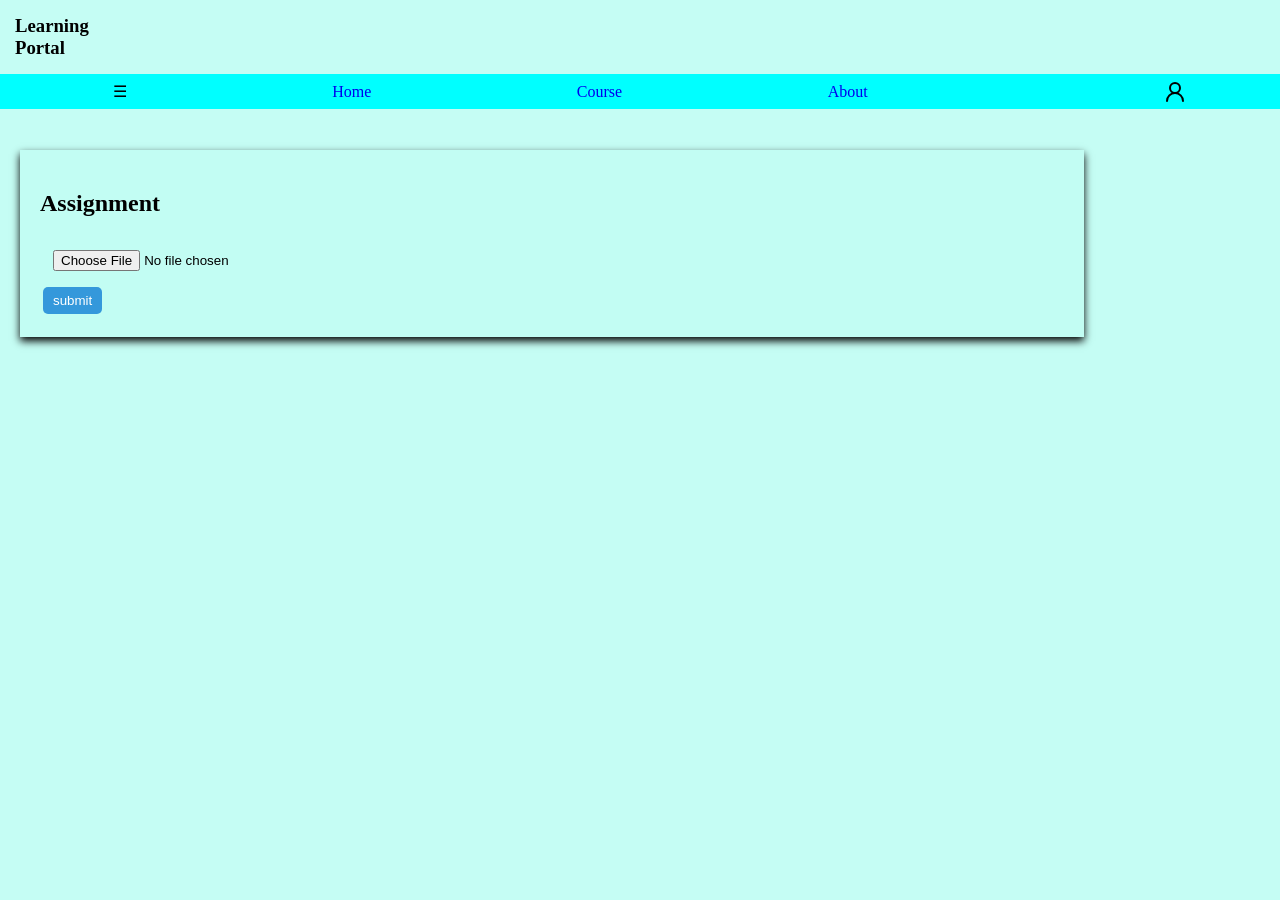
==== assignment.html @ 6fa9c071 "Add files via upload" ====
<!DOCRYPE html>
<html lang="en">
<head>
<meta charset="UTF-8">
<meta name="viewport" content="width=device-width, initial-scale=1.0">
<title>assignment</title>
<link rel="stylesheet" href="style.css">
</head>
<body>
<header>
<h3 class="portal">Learning <br>Portal </h3>

<nav>
<a id="hamburger" onclick="hamburger()">&#9776;</a>
<a href="home.html">Home</a>
<a href="course.html">Course</a>
<a href="about.html">About</a>
<h4 title="profile" onclick="profile()"><svg xmlns="http://www.w3.org/2000/svg" width="24" height="24" viewBox="0 0 24
24" title="profile"><g fill="none" stroke="currentColor" stroke-linecap="round"
stroke-linejoin="round" stroke-width="2"><circle cx="12" cy="8" r="5"/><path
d="M20 21a8 8 0 0 0-16 0"/></g></svg></h4>
</nav>

<div id="options">
<a href="Quiz.html">Quiz</a>
<a href="assignment.html">Assignment</a>
<a href="dashboard.html">Dashboard</a>
<a href="about.html">About</a>
<a href="Contact.html">Contact</a>
</div>
<div id="profile-options">
  <a href="profile.html">Profile</a>
  <a href="logout.html">Logout</a>
  <a href="login.html">Login</a>
</div>
</header>

  <section class="container">
    
  <h2>Assignment</h2>  
  <input type="file" id="input"><br>
  <button type="submit" onclick="submit()">submit</button>
  </section>
</body>
<script src="script.js"></script>
</html>
---- style.css ----
/* Mobile (Default) */
.html-container{
    display: flex;
    overflow-x: auto;
    gap: 20px;
}

.div1{
    min-width: 280px;
}

/* Laptop/Desktop */
@media screen and (min-width: 768px){

    .html-container{
        display: flex;
        flex-wrap: wrap;
        justify-content: center;
        overflow: hidden;
    }

    .div1{
        width: 300px;
    }

    .container{
        width: 80%;
        margin: auto;
    } 
    nav { justify-content:space-around ;
    }
}

body{margin: 0%;
padding-top:0%;
background: rgba(194,253,244,0.944);

}
nav{ 
  display: flex;
  background-color: aqua;
  gap: 20px;
  padding-left: 20px;
  text-align: center;
  align-items: center;
  height: 35px;
  
}
header{background-image: url('IMG_20260701_081006.jpg');
  background-size:cover; 
  background-position:center; 
  background-repeat: no-repeat;
  position: fixed;
  top: 0;
  left: 0;
    width: 100%;
    height: 100px;
}
header h3{margin: 0%;
padding: 15px;
}
nav a{
cursor: pointer;
text-decoration:none;

}
#options{
    position: fixed;
    top: 110px;      
    left: -220px;   
    width: 150px;
    background: rgb(86,231,227);
    transition: 0.3s;
    z-index: 100;
    margin-left:1px
}

#options.show{
    left: 0;
}

#options a{
    display: block;
    padding: 12px;
    border-bottom: 2px solid black;
    border-bottom-left-radius: 5px;
    text-decoration: none;
    color: black;
    margin: 0;
    width: auto;
    position: static;   
}
#profile-options{
    position: fixed;
    top: 110px;     
    right: -220px;    
    width: 150px;
    background: rgb(86,231,227);
    transition: 0.3s;
    z-index: 100;
    margin-right:2px
}

#profile-options.show{
    right: 0;
}

#profile-options a{
    display: block;
    padding: 12px;
    border-bottom: 2px solid black;
    border-bottom-right-radius: 5px;
    text-decoration: none;
    color: black;
    margin: 0;
    width: auto;
    position: static;   /* fixed తీసేయండి */
}
h4{padding-left: 90px;}
h3{text-align: leftr;
  align-items: center;
}
.container{
  display:block;
  box-shadow: 0 4px 8px rgb(0,0,0,2);
  margin: 20px;
  background: rgba(194,253,244,0.944);
  padding: 20px;
  margin-top: 150px;
}

.div{background: white;
border:1px solid black;
border-radius:5px;
  flex: 0 0 300px;
  min-height: 400px;
  align-items: flex-start;
  box-sizing: border-box;
   padding-left:20px;
}
.heading{text-align: center;
font-size: 30px;
}
.h3{text-align: left;
  padding-left:5px;
  overflow: auto;
}
.h4{text-align: left;
  padding-left:20px;
}

html{
  scroll-behavior: smooth;
}
hr{margin-top: 50px;}
.explore{margin: 20px;
  box-shadow: 0 4px 8px rgb(0,0,0,2);
  margin-top: 50px;
}
.html-container{
  display: flex;
  gap: 2px;
  overflow-x: auto;
  align-items: flex-start;
}

.div1{
  flex: 0 0 250px;
  min-height: 400px;
  padding: 20px;
  border: 1px solid #4f5052;
  border-radius: 10px;
  background: white;
  box-sizing: border-box;
  margin:5px;
}
button a{text-decoration:none;
  color: black;
}
img{width:250px;
height: 150px;}
.html1{width:50px;
height: 50px;
}
button {
padding: 6px 10px;
border: none;
border-radius: 5px;
cursor: pointer;
margin: 3px;
background: #3498db;
color: white;
}
button:hover {
opacity: 0.9;
}
input {
width: 50%;
padding: 8px;
margin:5px;
}
.button{padding: 6px 10px;
border: none;
border-radius: 5px;
cursor: pointer;
margin: 3px;
background: #3498db;
}
.quiz{width:30px;
padding: 8px;
margin:5px;
}
 .quiz-p{text-align: right;
 align-items: center;
   background: #f07058;
   width:75px;
   align-items: right;
 }

 footer{background:#23b3c3;}
 
.footer{ border:1px solid black;
   margin-bottom: 25px;
   padding-left: 10px;
   margin-top: 25px;
   background: white;
 }
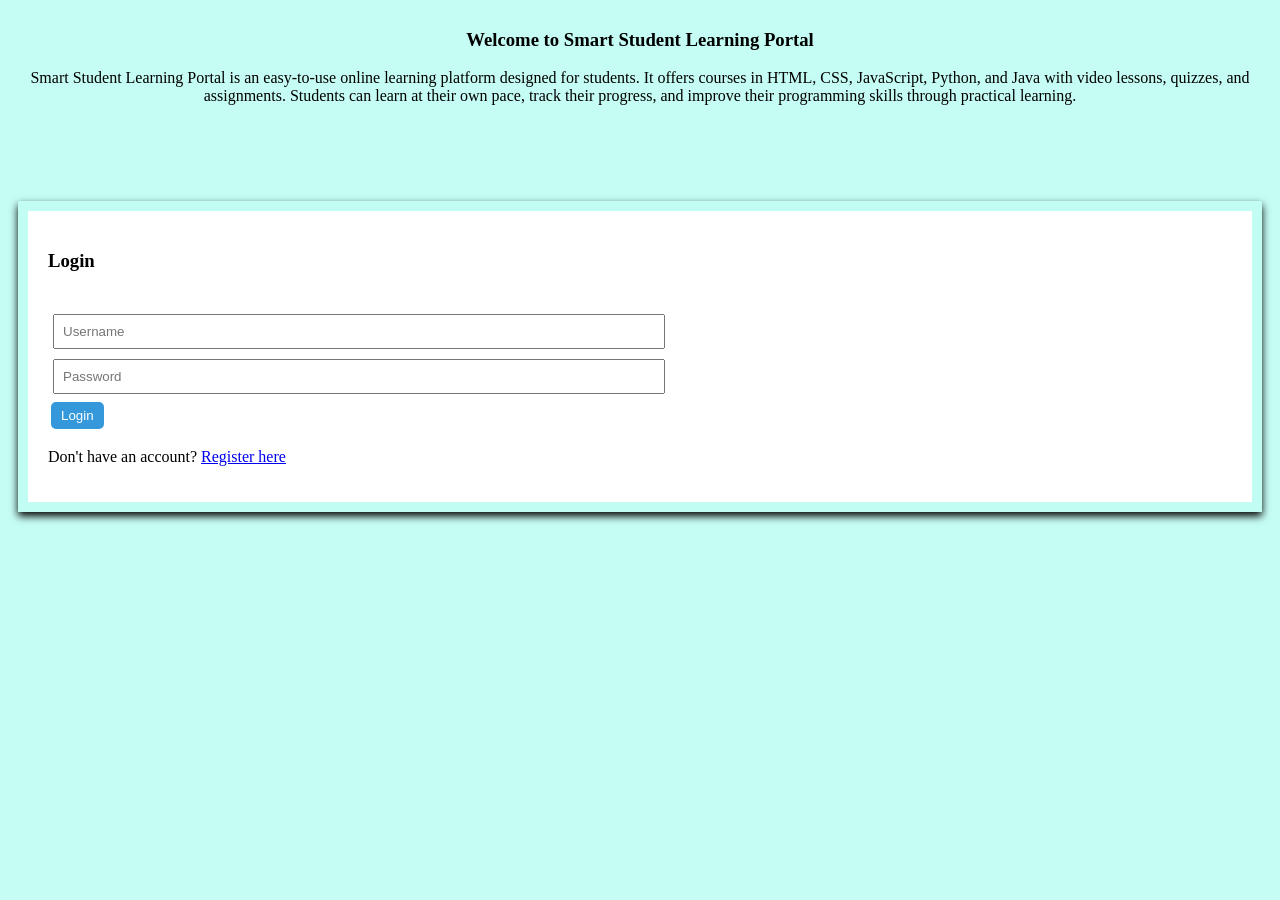
==== commit 68ff9e90: "Update assignment.html" ====
--- a/assignment.html
+++ b/assignment.html
@@ -12,9 +12,9 @@
 
 <nav>
 <a id="hamburger" onclick="hamburger()">&#9776;</a>
-<a href="home.html">Home</a>
-<a href="course.html">Course</a>
-<a href="about.html">About</a>
+<a href="index.html">Home</a>
+<a href="#course">Course</a>
+<a href="#about">About</a>
 <h4 title="profile" onclick="profile()"><svg xmlns="http://www.w3.org/2000/svg" width="24" height="24" viewBox="0 0 24
 24" title="profile"><g fill="none" stroke="currentColor" stroke-linecap="round"
 stroke-linejoin="round" stroke-width="2"><circle cx="12" cy="8" r="5"/><path
@@ -22,11 +22,11 @@
 </nav>
 
 <div id="options">
-<a href="Quiz.html">Quiz</a>
+<a href="quiz.html">Quiz</a>
 <a href="assignment.html">Assignment</a>
 <a href="dashboard.html">Dashboard</a>
-<a href="about.html">About</a>
-<a href="Contact.html">Contact</a>
+<a href="#about">About</a>
+<a href="#Contact">Contact</a>
 </div>
 <div id="profile-options">
   <a href="profile.html">Profile</a>
@@ -43,4 +43,4 @@
   </section>
 </body>
 <script src="script.js"></script>
-</html>+</html>
--- a/style.css
+++ b/style.css
@@ -116,7 +116,7 @@
     width: auto;
     position: static;   /* fixed తీసేయండి */
 }
-h4{padding-left: 90px;}
+
 h3{text-align: leftr;
   align-items: center;
 }
@@ -226,4 +226,4 @@
    background: white;
  }
 
- + 
